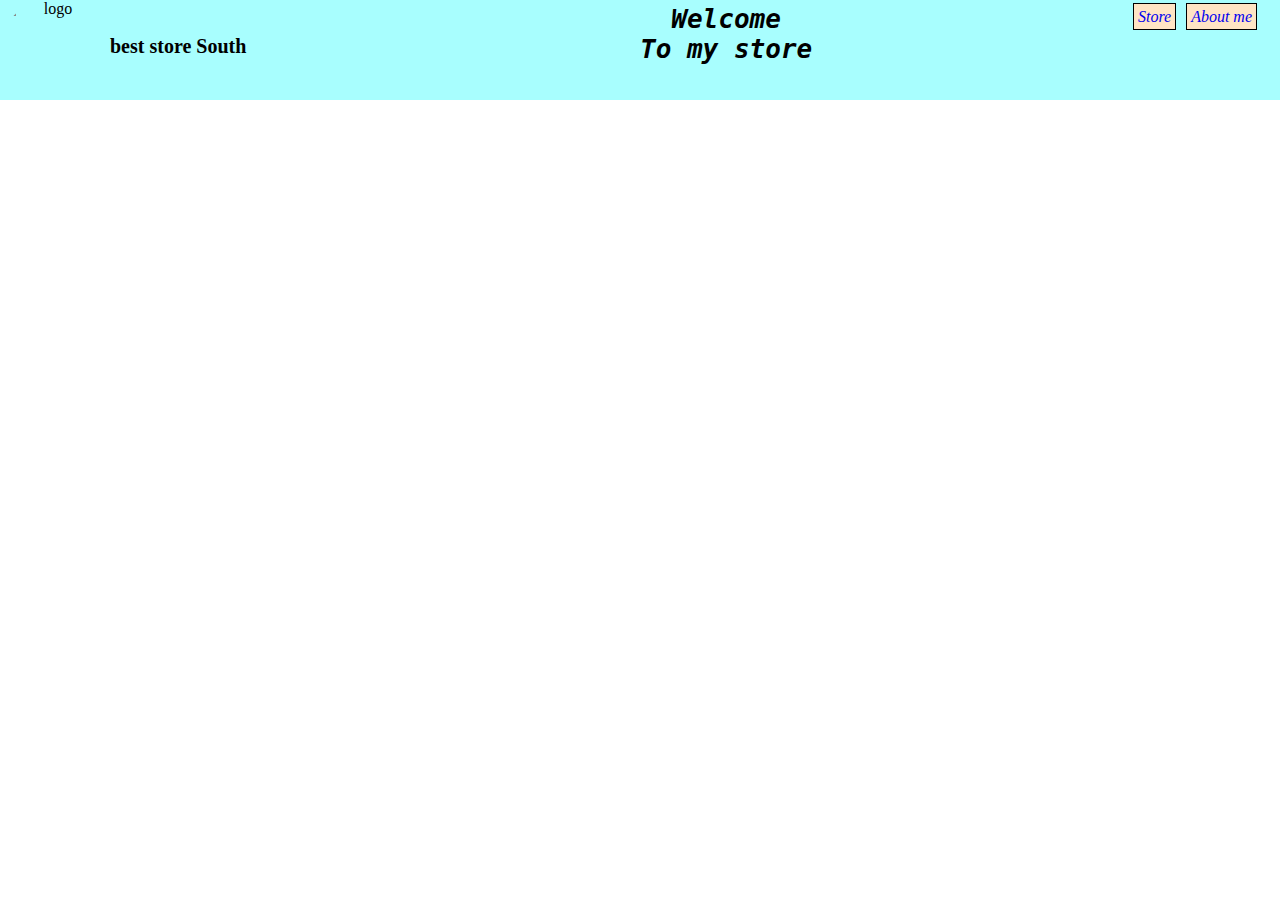
==== index.html @ 44720e46 "Merge pull request #1 from loganberrysalad/files" ====
<!DOCTYPE html>
<html lang="en">
<head>
    <meta charset="UTF-8">
    <meta name="viewport" content="width=device-width, initial-scale=1.0">
    <title>Rachies </title>
    <link rel="stylesheet" href="style.css">
    
</head>
<body>
    <header>
        <nav>
        <h1>Welcome <br>To my store </h1>

    <div id="logoText">
        <img id="logo" src="https://i.postimg.cc/Kz2Kmb4F/bg-pic.jpg" width="100" height="100" alt="logo">
        <h3>best store South</h3>
    </div>

    <div id="navLinks">
        <a href="./store.html">Store</a>
        <a href="./about.html">About me </a>
    </div>

    </nav>
</header>


    
    
</body>
</html>
---- style.css ----
*{
    margin:0;
    padding:0;
    box-sizing: border-box;
}
nav{
    position:relative;
    background-color: rgb(168, 254, 254);

}
/* h1 for main text in nav bar */
nav h1{
    text-align: center ;
    position: absolute;
    margin-left: 50%;
    font-family:monospace;
    font-style: italic;
    /* font-size:35px; */
    margin-top:4px;
   
}
#navLinks{
    padding-right: 20px;
    position: absolute;
    right:0;
    top: 0;
    margin-top: 8px;
}
#navLinks a{
    text-decoration:none ;
    margin: 3px;
    border:1px solid black;
    background-color: bisque;
    font-style: italic;
    padding: 4px;
}
#logoText{
    display: flex;
    text-align:center;
    border-radius: 70px;
  
}
#logo{
    border-radius:50px ;
    margin-right: 10px;
}
/* how to target specifc elements within html */
#logoText h3{
    position: relative;
    top:35px;
    font-size:20px;
    font-family:cursive;
}
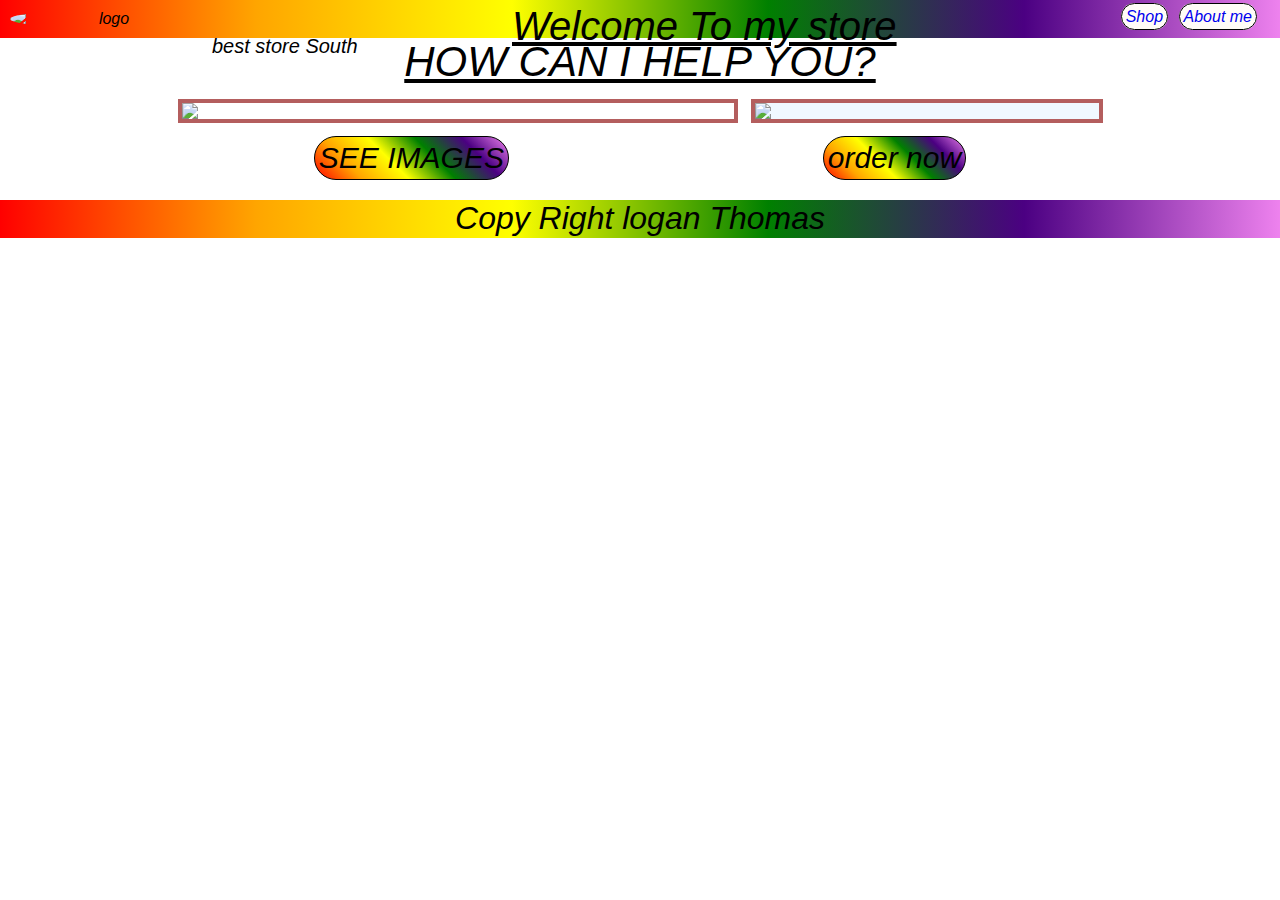
==== commit 493e5fd4: "index done" ====
--- a/index.html
+++ b/index.html
@@ -5,28 +5,47 @@
     <meta name="viewport" content="width=device-width, initial-scale=1.0">
     <title>Rachies </title>
     <link rel="stylesheet" href="style.css">
+    <link href="https://fonts.cdnfonts.com/css/minguwest" rel="stylesheet">
     
 </head>
 <body>
     <header>
         <nav>
-        <h1>Welcome <br>To my store </h1>
+        <h1>Welcome To my store </h1>
 
     <div id="logoText">
-        <img id="logo" src="https://i.postimg.cc/Kz2Kmb4F/bg-pic.jpg" width="100" height="100" alt="logo">
-        <h3>best store South</h3>
+        <img id="logo" src="https://i.postimg.cc/Kz2Kmb4F/bg-pic.jpg" alt="logo">
+        <h3>best store South</h3> 
     </div>
 
     <div id="navLinks">
-        <a href="./store.html">Store</a>
+        <a href="./store.html">Shop</a>
         <a href="./about.html">About me </a>
     </div>
-
     </nav>
 </header>
 
+<main>
+    
+    <h1>HOW CAN I HELP YOU?</h1>
+    <div class="storeFront">
+        
+            <img id="gallery" src="https://i.postimg.cc/rF7GZWPR/cake-on-shelf.jpg">
+            <img  id="orderCake" src="https://i.postimg.cc/Y0f8BSLB/order-poster-cake.png" style="background-color: aliceblue;">
+        </div>
+        
+        <div id="frontBtn">
+            <a class="galleryBtn" href="./store.html">SEE IMAGES </a>    
 
-    
+        <a href="./order.html" class="galleryBtn">order now</a>
+
+    </div>
+</main>
+
+
+    <footer>
+        <p>Copy Right logan Thomas</p>
+    </footer>
     
 </body>
 </html>--- a/style.css
+++ b/style.css
@@ -1,22 +1,34 @@
+
+@import url('https://fonts.cdnfonts.com/css/minguwest');
+                
 *{
     margin:0;
     padding:0;
     box-sizing: border-box;
+    font-family: 'Minguwest', sans-serif;
+    font-weight: 200;
+    font-style: italic;
+                                                
+}
+body{
+    background-image: url(https://i.postimg.cc/Y0NwZDG9/light-pride-bg.jpg);
+    background-size: cover;
 }
 nav{
     position:relative;
-    background-color: rgb(168, 254, 254);
+    background-image: linear-gradient(to right, red, orange, yellow,green,indigo,violet);
+
 
 }
 /* h1 for main text in nav bar */
 nav h1{
     text-align: center ;
     position: absolute;
-    margin-left: 50%;
-    font-family:monospace;
+    margin-left: 40%;
     font-style: italic;
-    /* font-size:35px; */
     margin-top:4px;
+    font-size: 40px;
+    text-decoration: underline;
    
 }
 #navLinks{
@@ -30,9 +42,11 @@
     text-decoration:none ;
     margin: 3px;
     border:1px solid black;
-    background-color: bisque;
+    background-color: rgb(255, 252, 247);
     font-style: italic;
     padding: 4px;
+    border-radius: 30px;
+    
 }
 #logoText{
     display: flex;
@@ -41,13 +55,70 @@
   
 }
 #logo{
-    border-radius:50px ;
-    margin-right: 10px;
+    border-radius: 100%;
+    margin:10px;
+    width: 12rem;
+
 }
 /* how to target specifc elements within html */
 #logoText h3{
     position: relative;
     top:35px;
     font-size:20px;
-    font-family:cursive;
+}
+/* landing page  */
+main h1{
+    text-align: center;
+    font-size: 42px;
+    text-decoration: underline;
+}
+
+.storeFront{
+     display: flex;
+     justify-content: center;
+     margin: 13px;
+}
+#gallery{
+    border: 4px solid rgb(180, 94, 94);
+    width:35rem;
+    margin-right: 13px;
+}
+#orderCake{
+    border: 4px solid rgb(180, 94, 94);
+    width: 22rem;
+}
+
+/* buttons for the images on landing  */
+#frontBtn{
+    display: flex;
+    justify-content: center;
+    justify-content: space-evenly;
+    margin-bottom: 20px;
+}
+.galleryBtn{
+    padding: 4px;
+    font-style: italic;
+    font-size: 30px;
+    background-color: rgb(200, 218, 181);
+    background-image: linear-gradient(45deg, red, orange, yellow,green,indigo,violet);
+    text-decoration: none;
+    color: black;
+    border: 1px solid;
+    border-radius: 50px;
+
+
+    /* background-image: linear-gradient(to right, red, orange, yellow,green,indigo,violet);
+    -webkit-background-clip: text;
+    -webkit-text-fill-color: transparent; 
+    cursor: pointer;
+    font-family: 'Courier New', Courier, monospace;
+    font-weight: 900;
+    */
+    
+}
+footer{
+    background-image: linear-gradient(to right, red, orange, yellow,green,indigo,violet);
+    height: 2.4rem;
+    text-align: center;
+    font-size: xx-large ;
 }